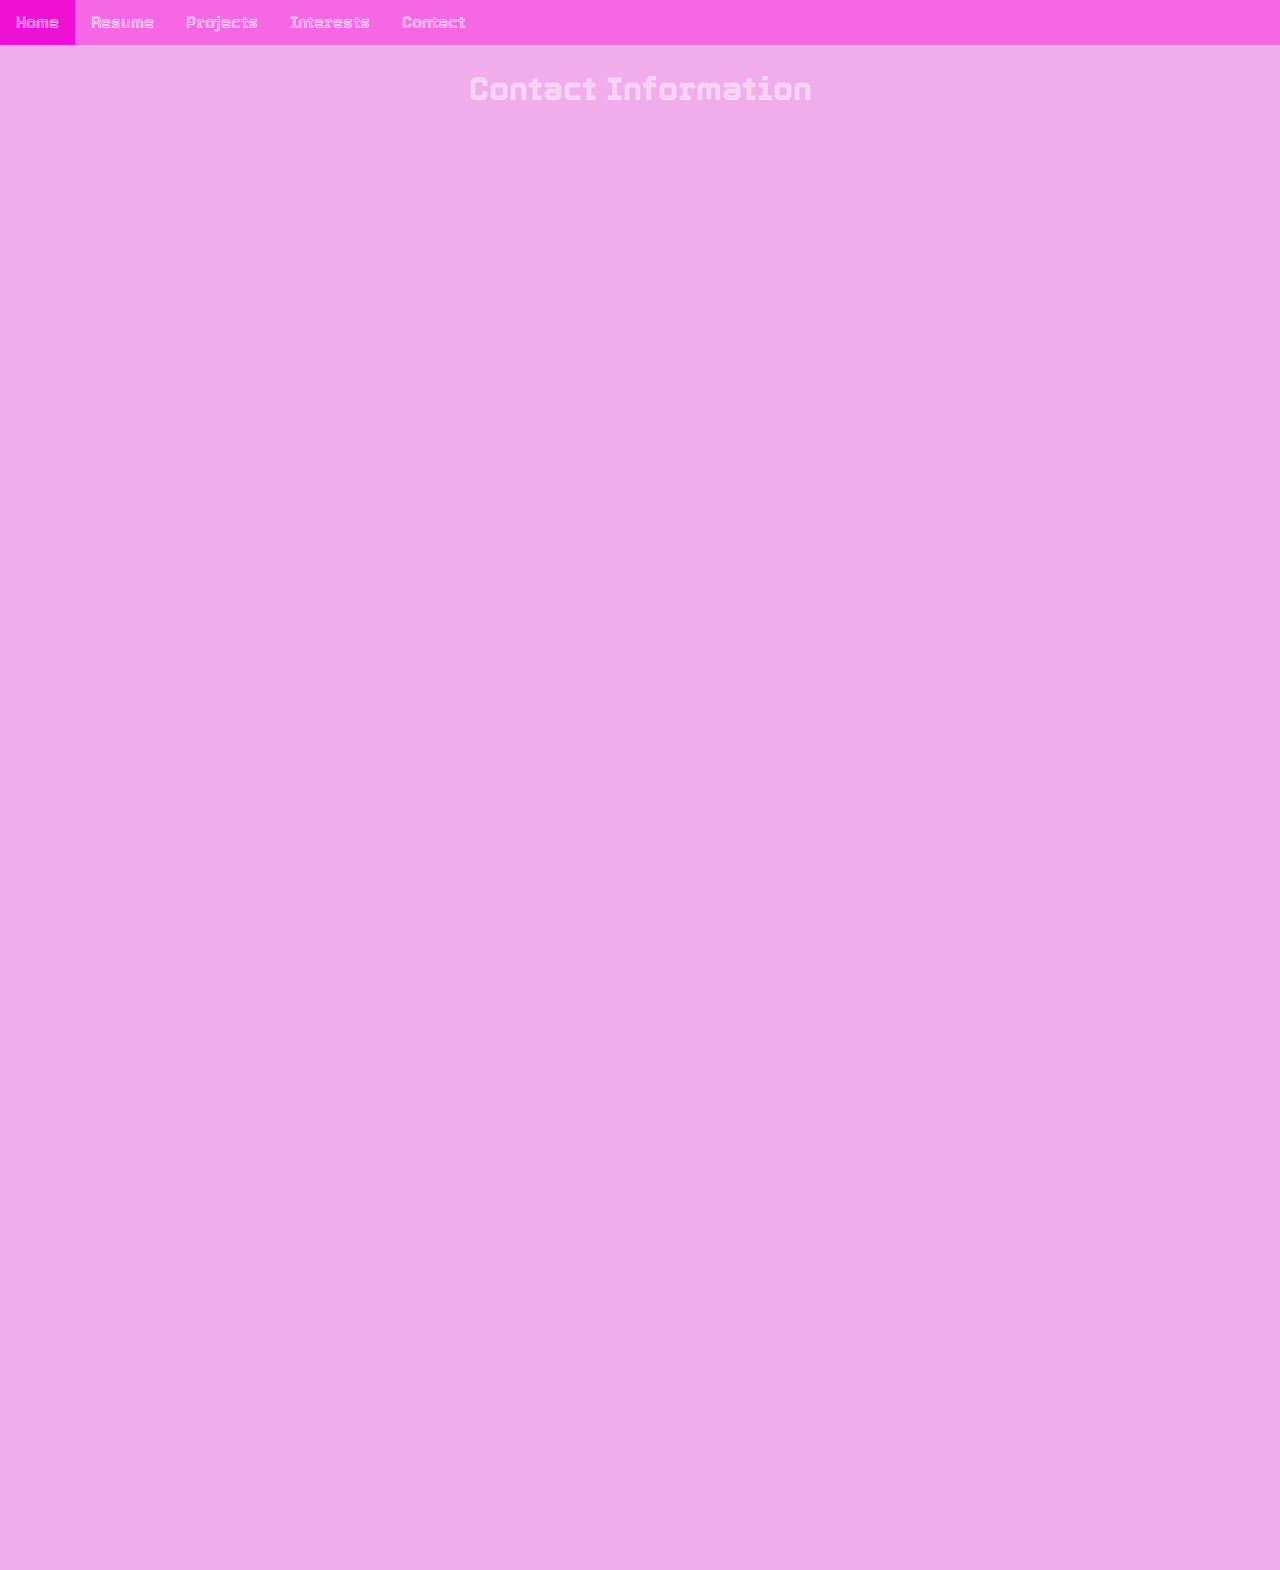
==== html/contact.html @ d08092a0 "creates first pages" ====
<!DOCTYPE html>
<html lang="en">
  <head>
    <meta charset="UTF-8" />
    <meta http-equiv="X-UA-Compatible" content="IE=edge" />
    <meta name="viewport" content="width=device-width, initial-scale=1.0" />
    <link rel="preconnect" href="https://fonts.googleapis.com" />
    <link rel="preconnect" href="https://fonts.gstatic.com" crossorigin />
    <link href="https://fonts.googleapis.com/css2?family=Tourney:wght@300;400&display=swap" rel="stylesheet" />
    <link rel="stylesheet" href="../styles/index.css" type="text/css" />
    <title>Jessica Margala</title>
  </head>
  <body>
    <ul>
      <li><a href="index.html">Home</a></li>
      <li><a href="resume.html">Resume</a></li>
      <li><a href="projects.html">Projects</a></li>
      <li><a href="interests.html">Interests</a></li>
      <li><a class="active" href="contact.html">Contact</a></li>
    </ul>
    <div class="content">
      <h1>Contact Information</h1>
    </div>
  </body>
</html>
---- styles/index.css ----
body {
  margin: 0px;
  background-color: #f1acec;
  font-family: "Tourney", cursive;
  color: #f8d9f6;
  text-align: center;
}

ul {
  list-style-type: none;
  margin: 0;
  padding: 0;
  overflow: hidden;
  background-color: rgb(245, 103, 228);
  position: fixed;
  top: 0;
  width: 100%;
}

li {
  float: left;
}

li a {
  display: block;
  color: white;
  text-align: center;
  padding: 14px 16px;
  text-decoration: none;
}

li a:hover:not(.active) {
  background-color: rgb(238, 17, 212);
}

.active {
  background-color: rgb(245, 103, 228);
}

.content {
  padding: 20px;
  margin-top: 30px;
  background-color: #f1acec;
  height: 1500px;
}
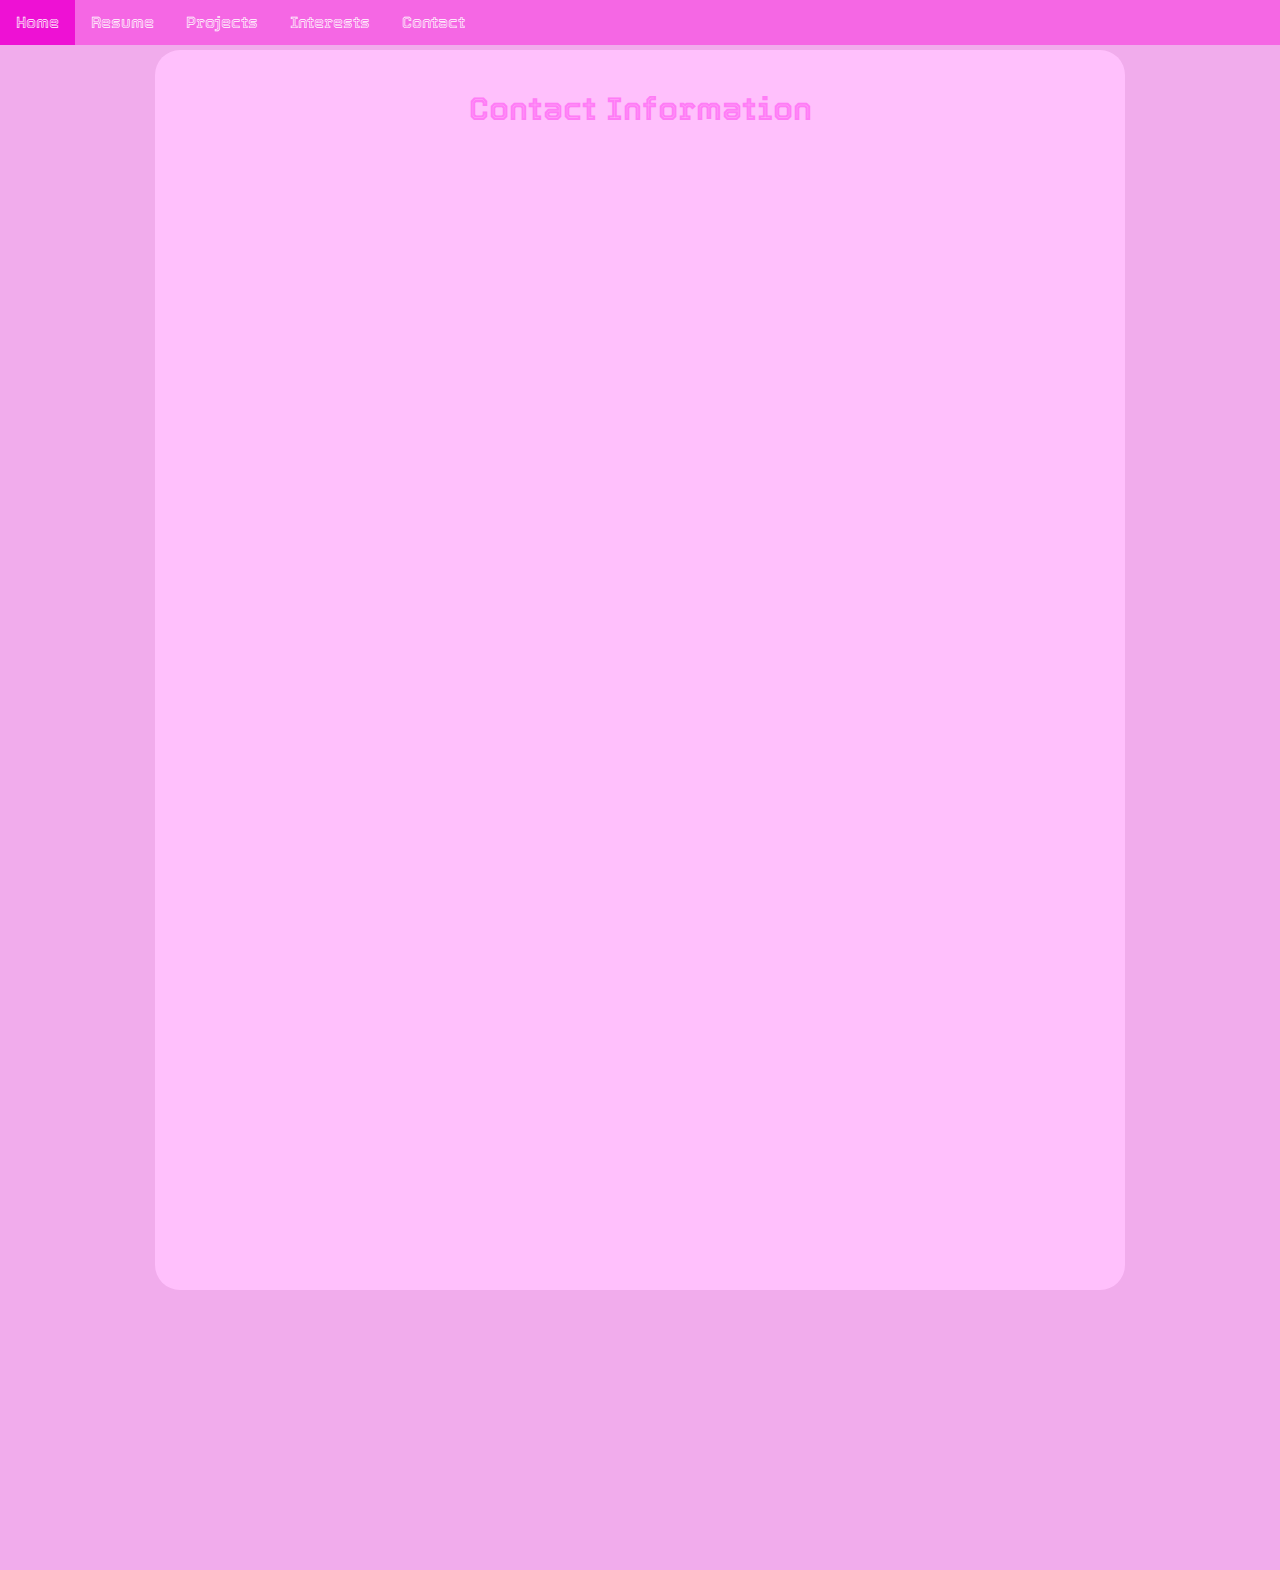
==== commit e64d8a17: "adds multiple pages, scroll functionality, minor changes, etc" ====
--- a/html/contact.html
+++ b/html/contact.html
@@ -18,8 +18,12 @@
       <li><a href="interests.html">Interests</a></li>
       <li><a class="active" href="contact.html">Contact</a></li>
     </ul>
-    <div class="content">
-      <h1>Contact Information</h1>
+    <div class="page">
+      <div class="content">
+        <h1>Contact Information</h1>
+      </div>
+      <button onclick="topFunction()" id="myBtn" title="Go to top">&uarr;</button>
     </div>
+    <script src="../scripts/scroll.js"></script>
   </body>
 </html>
--- a/styles/index.css
+++ b/styles/index.css
@@ -2,7 +2,7 @@
   margin: 0px;
   background-color: #f1acec;
   font-family: "Tourney", cursive;
-  color: #f8d9f6;
+  color: #ff7cf6;
   text-align: center;
 }
 
@@ -37,9 +37,52 @@
   background-color: rgb(245, 103, 228);
 }
 
-.content {
+.page {
   padding: 20px;
   margin-top: 30px;
   background-color: #f1acec;
   height: 1500px;
 }
+
+.content {
+  background: #ffc0fc;
+  height: 1200px;
+  width: 75%;
+  position: relative;
+  margin: auto;
+  border-radius: 25px;
+  padding: 20px;
+}
+
+.picture {
+  height: 250px;
+  width: 200px;
+  background: url("paper.gif");
+  background-position: left top;
+  background-repeat: repeat;
+  margin: auto;
+  border-radius: 25px;
+  padding: 20px;
+}
+
+#myBtn {
+  display: none;
+  position: fixed;
+  bottom: 20px;
+  right: 30px;
+  z-index: 99;
+  font-family: "Tourney", cursive;
+  font-size: 18px;
+  border: none;
+  outline: none;
+  background-color: rgb(238, 17, 212);
+  color: white;
+  cursor: pointer;
+  padding: 15px;
+  border-radius: 4px;
+}
+
+#myBtn:hover {
+  background-color: white;
+  color: rgb(238, 17, 212);
+}
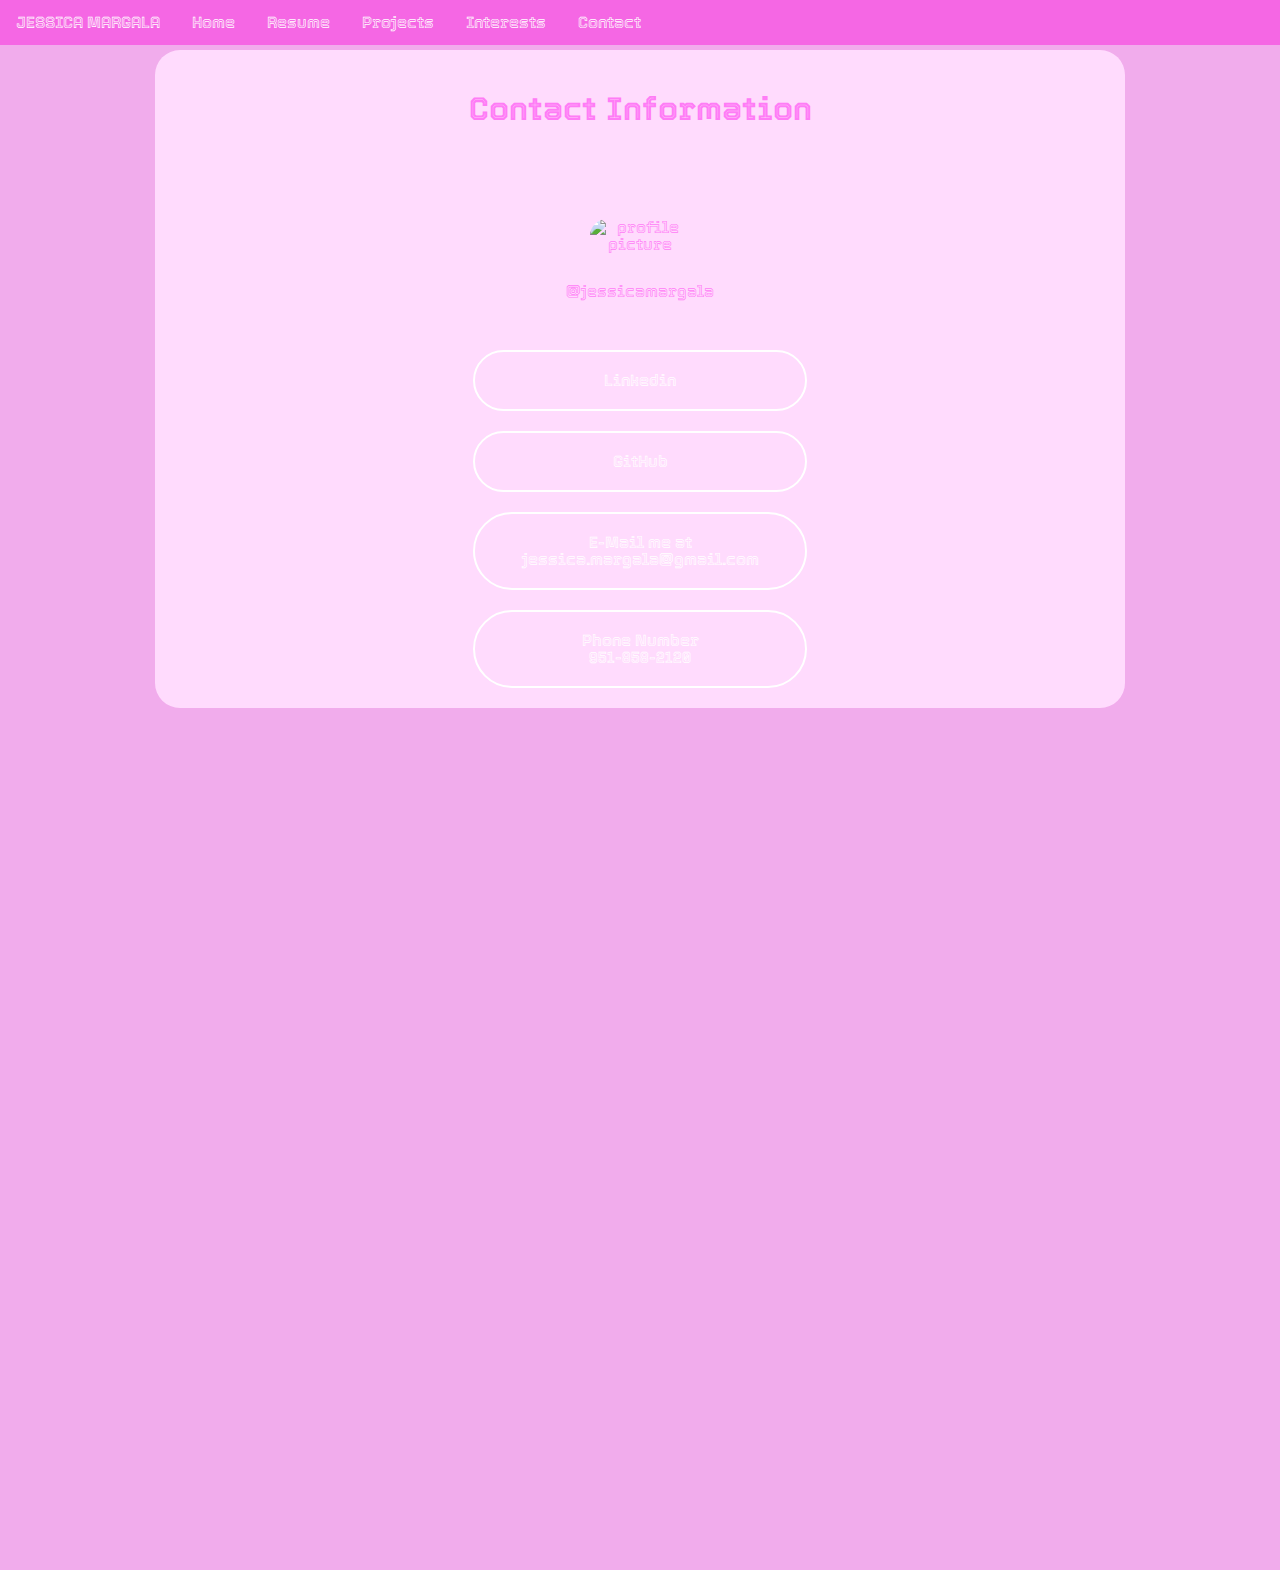
==== commit 236fd519: "completes 'Interests & Hobbies Page', adds resume and download feature, adds link tree to "Contact'," ====
--- a/html/contact.html
+++ b/html/contact.html
@@ -12,6 +12,7 @@
   </head>
   <body>
     <ul>
+      <li class="name">JESSICA MARGALA</li>
       <li><a href="index.html">Home</a></li>
       <li><a href="resume.html">Resume</a></li>
       <li><a href="projects.html">Projects</a></li>
@@ -21,6 +22,12 @@
     <div class="page">
       <div class="content">
         <h1>Contact Information</h1>
+        <img src="../images/nice-pic.jpg" alt="profile picture" class="profile-picture" />
+        <div class="profile-name">@jessicamargala</div>
+        <a class="contact" href="https://www.linkedin.com/in/jessicamargala" target="_blank">Linkedin</a>
+        <a class="contact" href="https://www.github.com/jessicamargala" target="_blank">GitHub</a>
+        <a class="contact" href="mailto:jessica.margala@gmail.com">E-Mail me at jessica.margala@gmail.com</a>
+        <a class="contact" href="tel:9518582120">Phone Number </br> 951-858-2120</a>
       </div>
       <button onclick="topFunction()" id="myBtn" title="Go to top">&uarr;</button>
     </div>
--- a/styles/index.css
+++ b/styles/index.css
@@ -33,8 +33,28 @@
   background-color: rgb(238, 17, 212);
 }
 
+a.one:link {
+  color: #ff7cf6;
+}
+a.one:visited {
+  color: #ff7cf6;
+}
+a.one:hover {
+  color: hotpink;
+}
+a.one:active {
+  color: #ff7cf6;
+}
+
 .active {
   background-color: rgb(245, 103, 228);
+}
+.name {
+  display: block;
+  color: white;
+  text-align: center;
+  padding: 14px 16px;
+  text-decoration: none;
 }
 
 .page {
@@ -45,8 +65,8 @@
 }
 
 .content {
-  background: #ffc0fc;
-  height: 1200px;
+  background: #ffdbfd;
+  height: auto;
   width: 75%;
   position: relative;
   margin: auto;
@@ -54,15 +74,95 @@
   padding: 20px;
 }
 
-.picture {
-  height: 250px;
-  width: 200px;
-  background: url("paper.gif");
-  background-position: left top;
-  background-repeat: repeat;
-  margin: auto;
-  border-radius: 25px;
+.indent {
+  text-indent: 30px;
+}
+
+.first-picture {
+  display: flex;
+}
+
+.column1 {
+  flex: 1;
+  text-align: left;
+  float: right;
+  margin-top: 40px;
+  margin-left: 40px;
+}
+
+.column2 {
+  flex: 1;
+  text-align: left;
+  float: right;
+  margin-top: 35px;
+  margin-right: 40px;
+}
+
+.profile-picture {
+  display: block;
+  margin-left: auto;
+  margin-right: auto;
+  margin-top: 10%;
+  height: auto;
+  max-width: 100px;
+  border-radius: 100px;
+}
+
+.profile-name {
+  text-align: center;
+  padding: 30px;
+}
+
+.contact {
+  text-align: center;
+  margin-top: 20px;
   padding: 20px;
+  border: 1px solid white;
+  border-width: 2px;
+  width: 290px;
+  display: block;
+  margin-left: auto;
+  margin-right: auto;
+  border-radius: 40px;
+}
+
+a.contact {
+  text-decoration: none;
+  color: white;
+  transition: color 1s;
+}
+
+a.contact:hover {
+  color: #000;
+  background: #fff;
+}
+
+.image-container {
+  width: 40%;
+  float: left;
+}
+
+.image {
+  width: 100%;
+  height: auto;
+  border-radius: 15px;
+}
+
+.btn {
+  margin-top: 10px;
+  font-family: "Tourney", cursive;
+  font-size: 18px;
+  border: none;
+  background-color: rgb(238, 17, 212);
+  color: white;
+  cursor: pointer;
+  padding: 10px;
+  border-radius: 4px;
+}
+
+.btn:hover {
+  background-color: white;
+  color: rgb(238, 17, 212);
 }
 
 #myBtn {
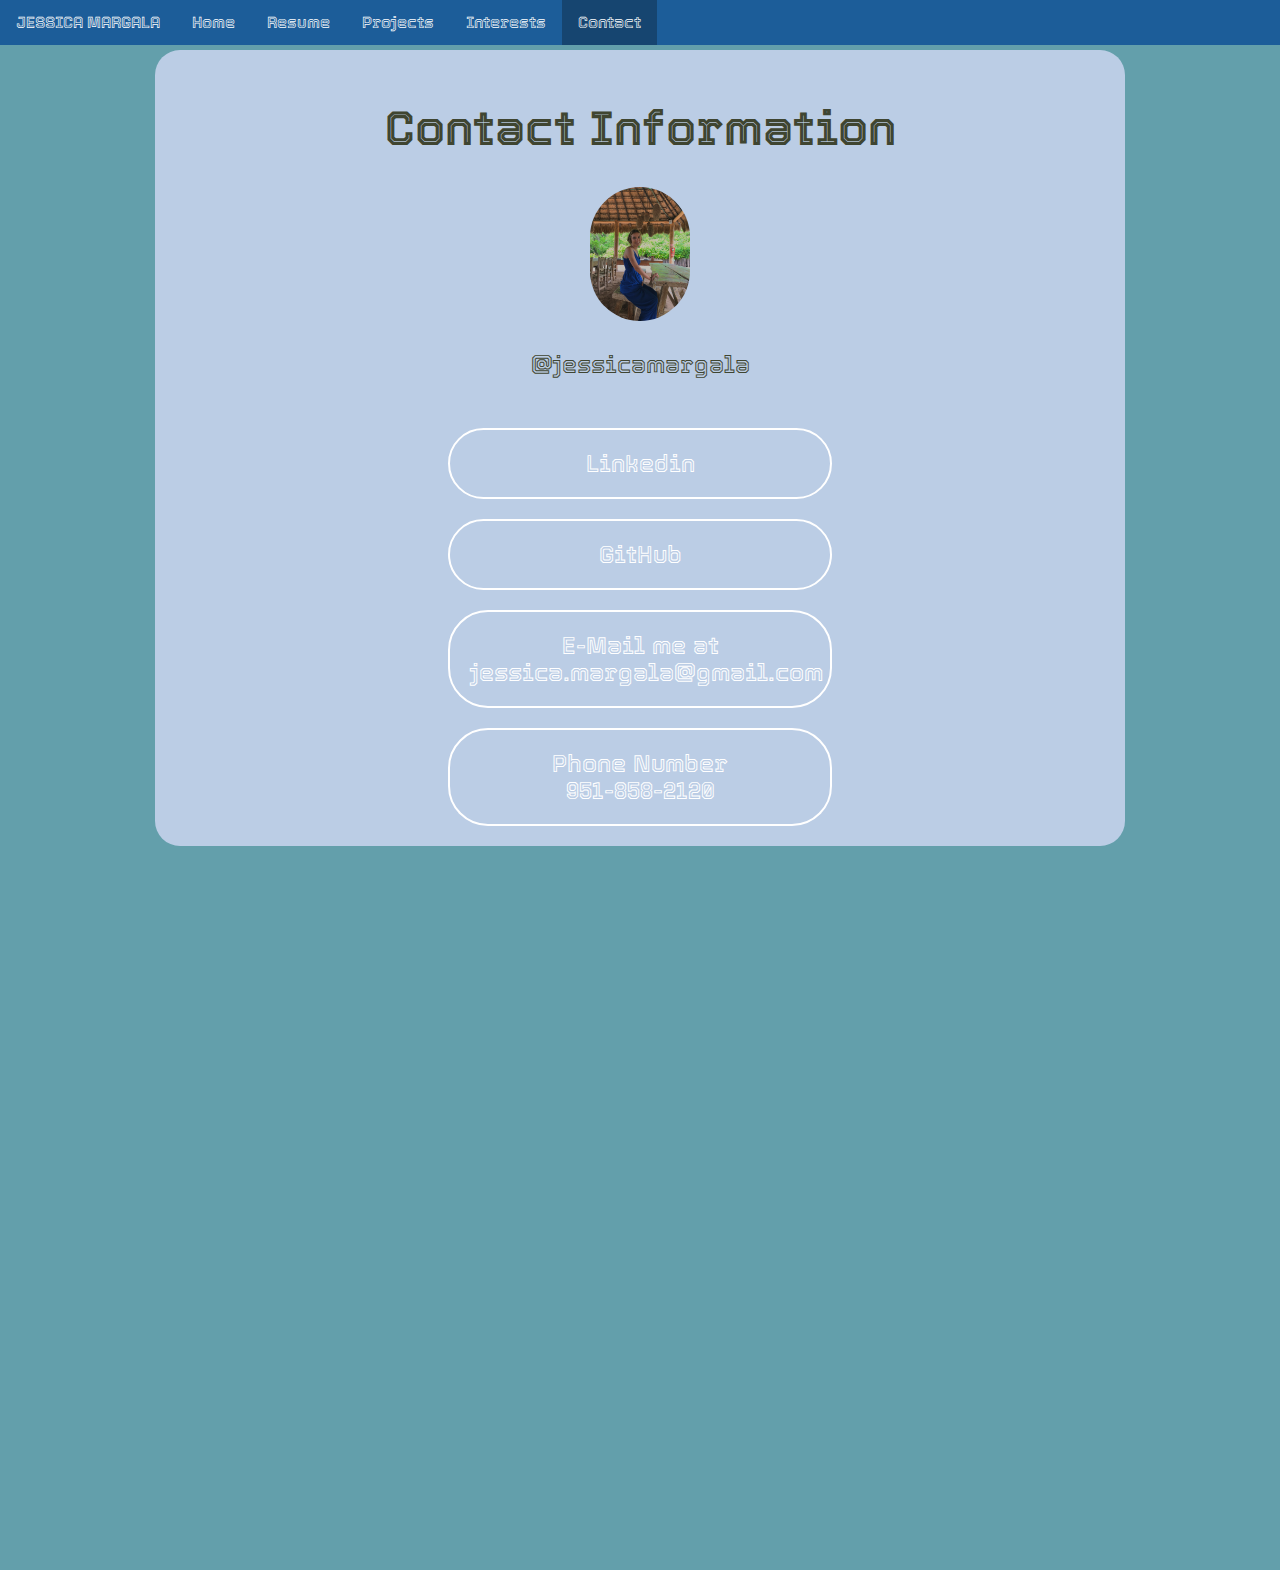
==== commit 459fda35: "firebase integration and color scheme change" ====
--- a/html/contact.html
+++ b/html/contact.html
@@ -7,7 +7,7 @@
     <link rel="preconnect" href="https://fonts.googleapis.com" />
     <link rel="preconnect" href="https://fonts.gstatic.com" crossorigin />
     <link href="https://fonts.googleapis.com/css2?family=Tourney:wght@300;400&display=swap" rel="stylesheet" />
-    <link rel="stylesheet" href="../styles/index.css" type="text/css" />
+    <link rel="stylesheet" href="index.css" type="text/css" />
     <title>Jessica Margala</title>
   </head>
   <body>
@@ -22,7 +22,7 @@
     <div class="page">
       <div class="content">
         <h1>Contact Information</h1>
-        <img src="../images/nice-pic.jpg" alt="profile picture" class="profile-picture" />
+        <img src="nice-pic.JPG" alt="profile picture" class="profile-picture" />
         <div class="profile-name">@jessicamargala</div>
         <a class="contact" href="https://www.linkedin.com/in/jessicamargala" target="_blank">Linkedin</a>
         <a class="contact" href="https://www.github.com/jessicamargala" target="_blank">GitHub</a>
@@ -31,6 +31,6 @@
       </div>
       <button onclick="topFunction()" id="myBtn" title="Go to top">&uarr;</button>
     </div>
-    <script src="../scripts/scroll.js"></script>
+    <script src="scroll.js"></script>
   </body>
 </html>
--- a/html/index.css
+++ b/html/index.css
@@ -0,0 +1,194 @@
+body {
+  margin: 0px;
+  background-color: #639fab;
+  font-family: "Tourney", cursive;
+  color: #3f4531;
+  text-align: center;
+}
+
+ul {
+  list-style-type: none;
+  margin: 0;
+  padding: 0;
+  overflow: hidden;
+  background-color: #1c5d99;
+  position: fixed;
+  top: 0;
+  width: 100%;
+}
+
+li {
+  float: left;
+}
+
+li a {
+  display: block;
+  color: white;
+  text-align: center;
+  padding: 14px 16px;
+  text-decoration: none;
+}
+
+li a:hover:not(.active) {
+  background-color: #164570;
+}
+
+a.one:link {
+  color: #3f4531;
+}
+a.one:visited {
+  color: #3f4531;
+}
+a.one:hover {
+  color: #164570;
+}
+a.one:active {
+  color: #3f4531;
+}
+
+.active {
+  background-color: #164570;
+}
+.name {
+  display: block;
+  color: white;
+  text-align: center;
+  padding: 14px 16px;
+  text-decoration: none;
+}
+
+.page {
+  padding: 20px;
+  margin-top: 30px;
+  background-color: #639fab;
+  height: 1500px;
+}
+
+.content {
+  background: #bbcde5;
+  font-size: 150%;
+  height: auto;
+  width: 75%;
+  position: relative;
+  margin: auto;
+  border-radius: 25px;
+  padding: 20px;
+}
+
+.indent {
+  text-indent: 30px;
+}
+
+.first-picture {
+  display: flex;
+}
+
+.column1 {
+  flex: 1;
+  text-align: left;
+  float: right;
+  margin-top: 40px;
+  margin-left: 40px;
+}
+
+.column2 {
+  flex: 1;
+  text-align: left;
+  float: right;
+  margin-top: 35px;
+  margin-right: 40px;
+}
+
+.profile-picture {
+  display: block;
+  margin-left: auto;
+  margin-right: auto;
+  margin-top: 0%;
+  height: auto;
+  max-width: 100px;
+  border-radius: 100px;
+}
+
+.profile-name {
+  text-align: center;
+  padding: 30px;
+}
+
+.contact {
+  text-align: center;
+  margin-top: 20px;
+  padding: 20px;
+  border: 1px solid white;
+  border-width: 2px;
+  width: 340px;
+  display: block;
+  margin-left: auto;
+  margin-right: auto;
+  border-radius: 40px;
+}
+
+a.contact {
+  text-decoration: none;
+  color: white;
+  transition: color 1s;
+}
+
+a.contact:hover {
+  color: #000;
+  background: #fff;
+}
+
+.image-container {
+  width: 30%;
+  float: left;
+}
+
+.image {
+  width: 100%;
+  height: auto;
+  border-radius: 15px;
+}
+
+.resume-container {
+  width: 45%;
+  margin-left: 28%;
+}
+
+.btn {
+  margin-top: 10px;
+  font-family: "Tourney", cursive;
+  font-size: 18px;
+  border: none;
+  background-color: #1c5d99;
+  color: white;
+  cursor: pointer;
+  padding: 10px;
+  border-radius: 4px;
+}
+
+.btn:hover {
+  background-color: white;
+  color: #164570;
+}
+
+#myBtn {
+  display: none;
+  position: fixed;
+  bottom: 20px;
+  right: 30px;
+  z-index: 99;
+  font-family: "Tourney", cursive;
+  font-size: 18px;
+  border: none;
+  outline: none;
+  background-color: #1c5d99;
+  color: white;
+  cursor: pointer;
+  padding: 15px;
+  border-radius: 4px;
+}
+
+#myBtn:hover {
+  background-color: #164570;
+  color: white;
+}
